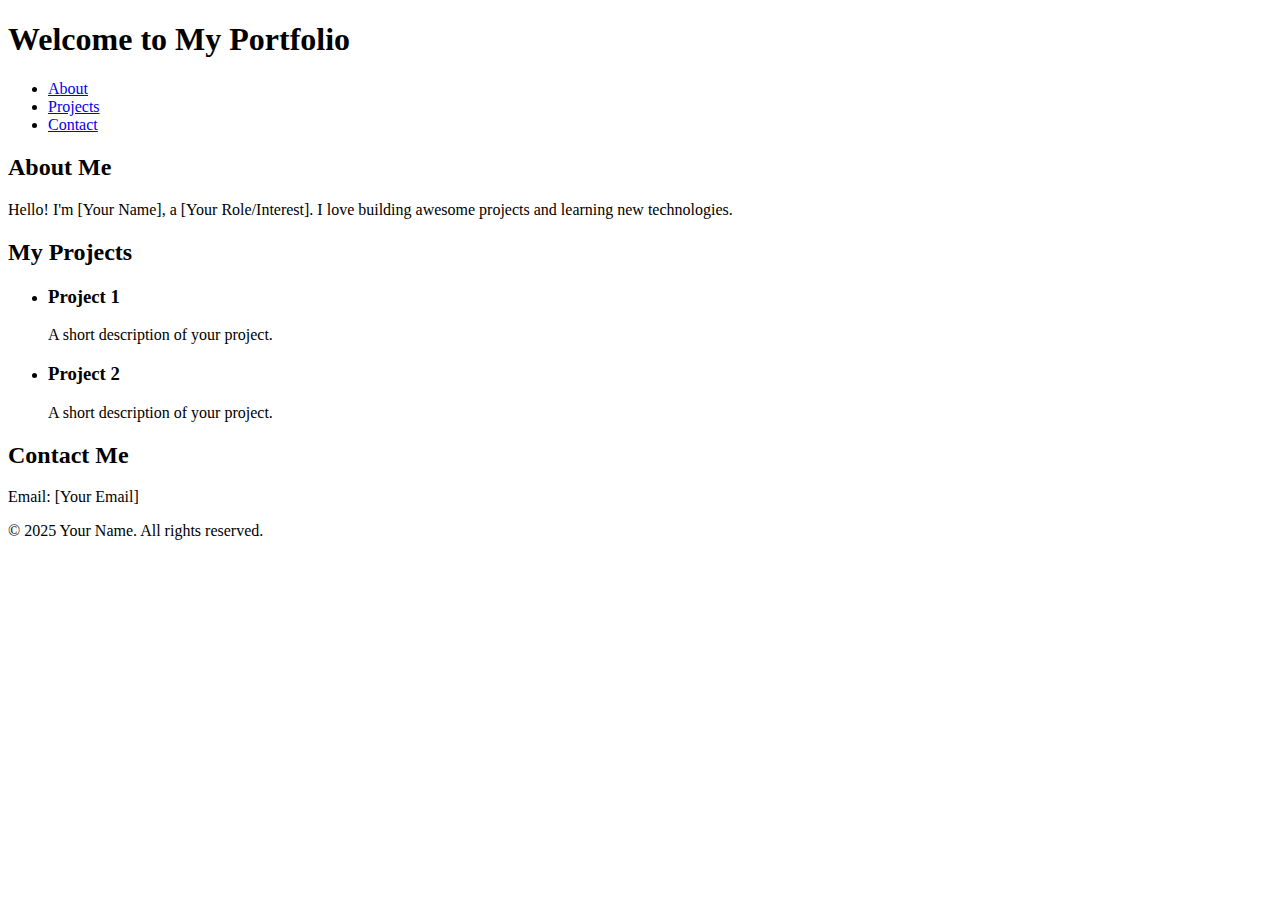
==== index.html @ c9ad4203 "Rename root to index.html" ====
<!DOCTYPE html>
<html lang="en">
<head>
    <meta charset="UTF-8">
    <meta name="viewport" content="width=device-width, initial-scale=1.0">
    <title>My Portfolio</title>
    <link rel="stylesheet" href="styles.css">
</head>
<body>
    <header>
        <h1>Welcome to My Portfolio</h1>
    </header>
    <nav>
        <ul>
            <li><a href="#about">About</a></li>
            <li><a href="#projects">Projects</a></li>
            <li><a href="#contact">Contact</a></li>
        </ul>
    </nav>
    <section id="about">
        <h2>About Me</h2>
        <p>Hello! I'm [Your Name], a [Your Role/Interest]. I love building awesome projects and learning new technologies.</p>
    </section>
    <section id="projects">
        <h2>My Projects</h2>
        <ul>
            <li>
                <h3>Project 1</h3>
                <p>A short description of your project.</p>
            </li>
            <li>
                <h3>Project 2</h3>
                <p>A short description of your project.</p>
            </li>
        </ul>
    </section>
    <section id="contact">
        <h2>Contact Me</h2>
        <p>Email: [Your Email]</p>
    </section>
    <footer>
        <p>&copy; 2025 Your Name. All rights reserved.</p>
    </footer>
</body>
</html>
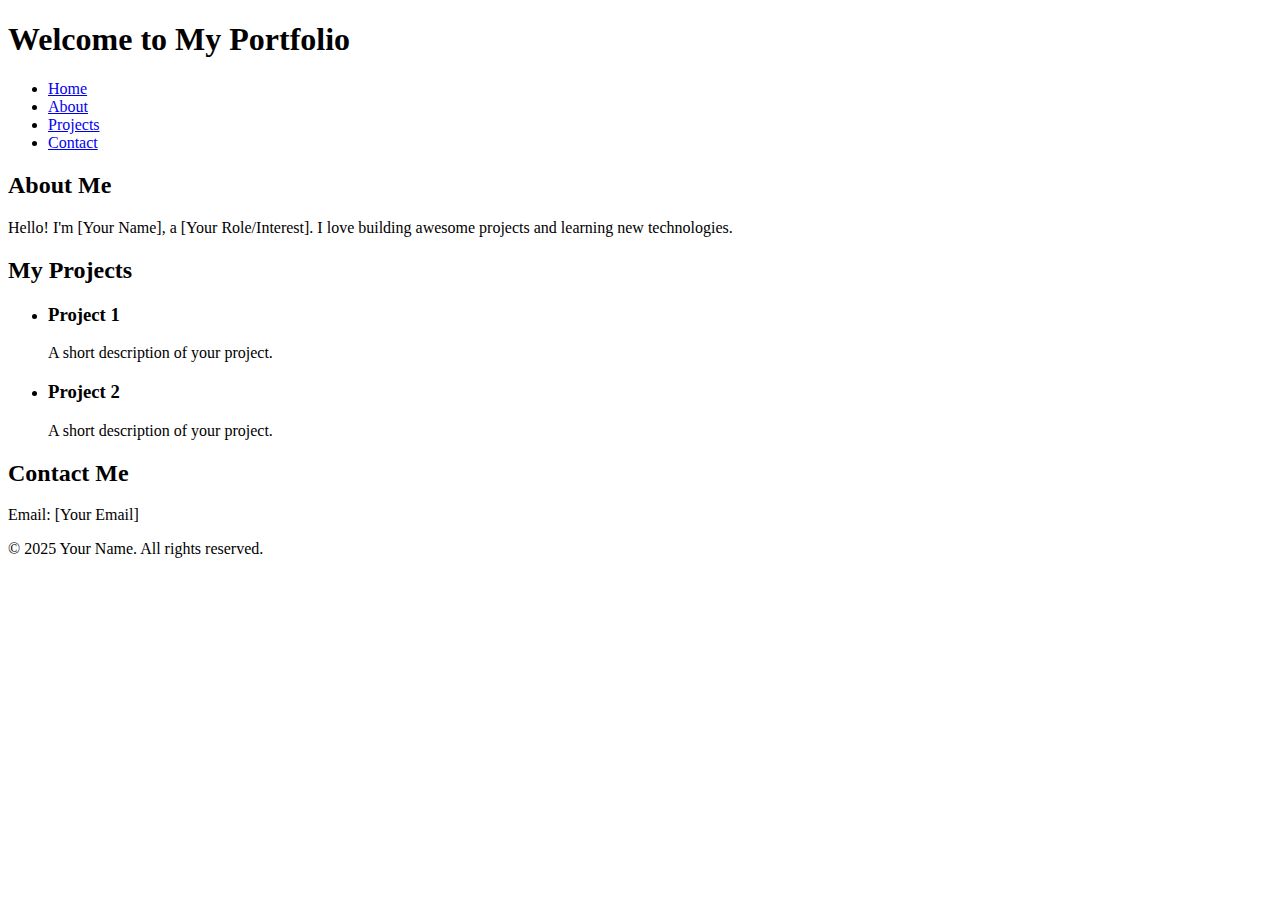
==== commit 591afa27: "Update index.html" ====
--- a/index.html
+++ b/index.html
@@ -11,11 +11,14 @@
         <h1>Welcome to My Portfolio</h1>
     </header>
     <nav>
-        <ul>
-            <li><a href="#about">About</a></li>
-            <li><a href="#projects">Projects</a></li>
-            <li><a href="#contact">Contact</a></li>
-        </ul>
+        <nav>
+    <ul>
+        <li><a href="index.html">Home</a></li>
+        <li><a href="about.html">About</a></li>
+        <li><a href="projects.html">Projects</a></li>
+        <li><a href="contact.html">Contact</a></li>
+    </ul>
+</nav>
     </nav>
     <section id="about">
         <h2>About Me</h2>
@@ -41,5 +44,7 @@
     <footer>
         <p>&copy; 2025 Your Name. All rights reserved.</p>
     </footer>
+    <nav>
+</nav>
 </body>
 </html>
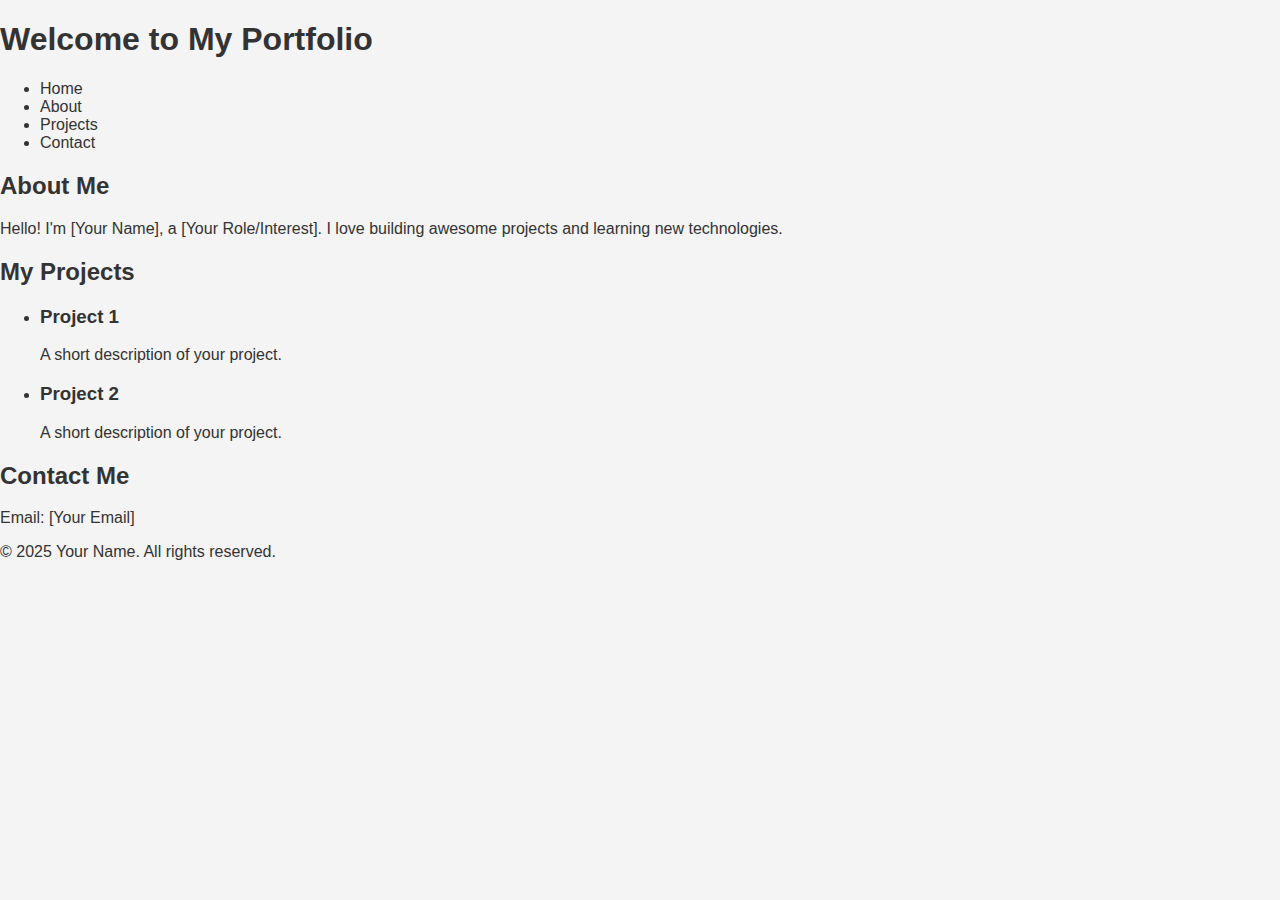
==== commit b46b80aa: "Update index.html" ====
--- a/index.html
+++ b/index.html
@@ -5,6 +5,7 @@
     <meta name="viewport" content="width=device-width, initial-scale=1.0">
     <title>My Portfolio</title>
     <link rel="stylesheet" href="styles.css">
+    <link rel="stylesheet" href="portfolio.css">
 </head>
 <body>
     <header>
--- a/portfolio.css
+++ b/portfolio.css
@@ -0,0 +1,128 @@
+/* Font Import */
+@font-face {
+    font-family: 'Montserrat';
+    src: url('fonts/Montserrat-Regular.woff') format('woff'),
+         url('fonts/Montserrat-Regular.ttf') format('truetype');
+    font-weight: normal;
+    font-style: normal;
+}
+
+/* Global Styles */
+body {
+    margin: 0;
+    padding: 0;
+    font-family: 'Montserrat', Arial, sans-serif;
+    background-color: #f4f4f4;
+    color: #333;
+}
+
+a {
+    text-decoration: none;
+    color: inherit;
+    transition: color 0.3s ease;
+}
+
+a:hover {
+    color: #0f33ff;
+}
+
+/* Navigation Bar */
+.navbar {
+    display: flex;
+    justify-content: space-between;
+    align-items: center;
+    padding: 15px 30px;
+    background-color: #0c0c0c;
+}
+
+.navbar .logo {
+    font-size: 24px;
+    font-weight: bold;
+    color: #fff;
+}
+
+.navbar ul {
+    list-style: none;
+    display: flex;
+    margin: 0;
+    padding: 0;
+}
+
+.navbar ul li {
+    margin: 0 10px;
+}
+
+.navbar ul li a {
+    color: #fff;
+    font-weight: 500;
+    font-size: 16px;
+}
+
+.navbar ul li a:hover {
+    color: #0f33ff;
+}
+
+/* Hero Section */
+.hero {
+    height: 100vh;
+    display: flex;
+    justify-content: center;
+    align-items: center;
+    background: url('img/hero-background.jpg') no-repeat center center/cover;
+    color: #fff;
+    text-align: center;
+}
+
+.hero h1 {
+    font-size: 48px;
+    font-weight: 900;
+}
+
+.hero p {
+    font-size: 18px;
+    margin: 20px 0;
+}
+
+.hero .btn {
+    padding: 10px 20px;
+    font-size: 16px;
+    font-weight: bold;
+    background-color: #0f33ff;
+    color: #fff;
+    border: none;
+    cursor: pointer;
+    transition: background-color 0.3s ease;
+}
+
+.hero .btn:hover {
+    background-color: #0947d1;
+}
+
+/* Footer */
+.footer {
+    background-color: #0c0c0c;
+    color: #fff;
+    text-align: center;
+    padding: 20px 0;
+}
+
+.footer p {
+    margin: 0;
+    font-size: 14px;
+}
+
+/* Responsive Design */
+@media (max-width: 768px) {
+    .navbar ul {
+        flex-direction: column;
+        align-items: center;
+    }
+
+    .hero h1 {
+        font-size: 36px;
+    }
+
+    .hero p {
+        font-size: 16px;
+    }
+}
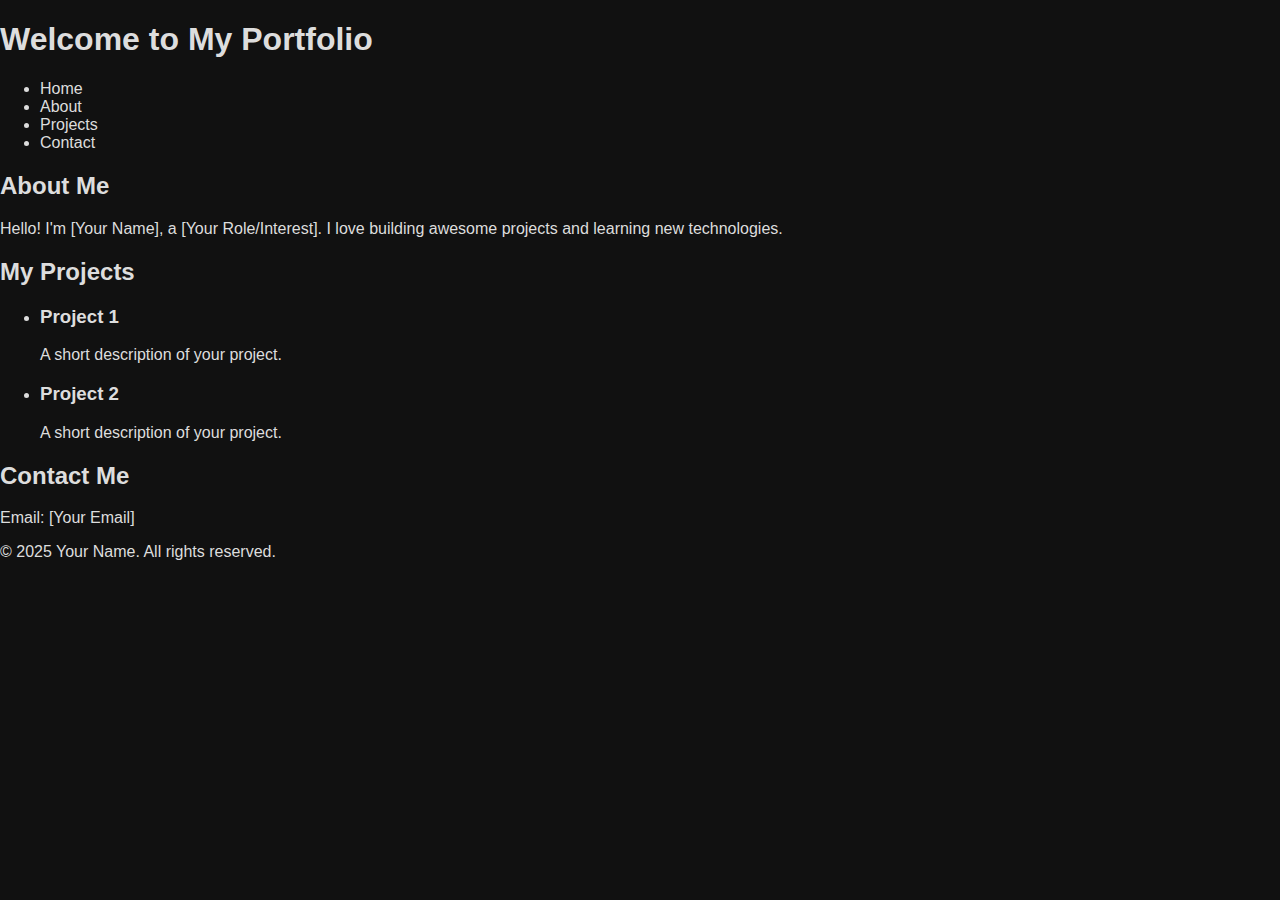
==== commit 54ed5de4: "Update index.html" ====
--- a/index.html
+++ b/index.html
@@ -8,6 +8,7 @@
     <link rel="stylesheet" href="portfolio.css">
 </head>
 <body>
+    <body class="dark-theme">
     <header>
         <h1>Welcome to My Portfolio</h1>
     </header>
@@ -47,5 +48,6 @@
     </footer>
     <nav>
 </nav>
+    <script src="script.js"></script>
 </body>
 </html>
--- a/portfolio.css
+++ b/portfolio.css
@@ -14,6 +14,7 @@
     font-family: 'Montserrat', Arial, sans-serif;
     background-color: #f4f4f4;
     color: #333;
+    transition: background-color 0.3s ease, color 0.3s ease;
 }
 
 a {
@@ -111,6 +112,26 @@
     font-size: 14px;
 }
 
+/* Gallery Section (New) */
+.gallery {
+    display: grid;
+    grid-template-columns: repeat(auto-fit, minmax(200px, 1fr));
+    gap: 15px;
+    padding: 30px;
+    background-color: #fff;
+}
+
+.gallery img {
+    width: 100%;
+    border-radius: 8px;
+    object-fit: cover;
+    transition: transform 0.3s ease;
+}
+
+.gallery img:hover {
+    transform: scale(1.05);
+}
+
 /* Responsive Design */
 @media (max-width: 768px) {
     .navbar ul {
@@ -126,3 +147,39 @@
         font-size: 16px;
     }
 }
+
+/* Dark Theme Overrides */
+.dark-theme {
+    background-color: #111;
+    color: #ddd;
+}
+
+.dark-theme a {
+    color: #ddd;
+}
+
+.dark-theme a:hover {
+    color: #0f33ff;
+}
+
+/* Dark Navbar */
+.dark-theme .navbar {
+    background-color: #222;
+}
+
+/* Dark Hero Section */
+.dark-theme .hero {
+    /* Switch to a dark-mode-specific background image if available */
+    background: url('img/hero-background-dark.jpg') no-repeat center center/cover;
+}
+
+/* Dark Footer */
+.dark-theme .footer {
+    background-color: #222;
+    color: #ddd;
+}
+
+/* Dark Gallery */
+.dark-theme .gallery {
+    background-color: #222;
+}
